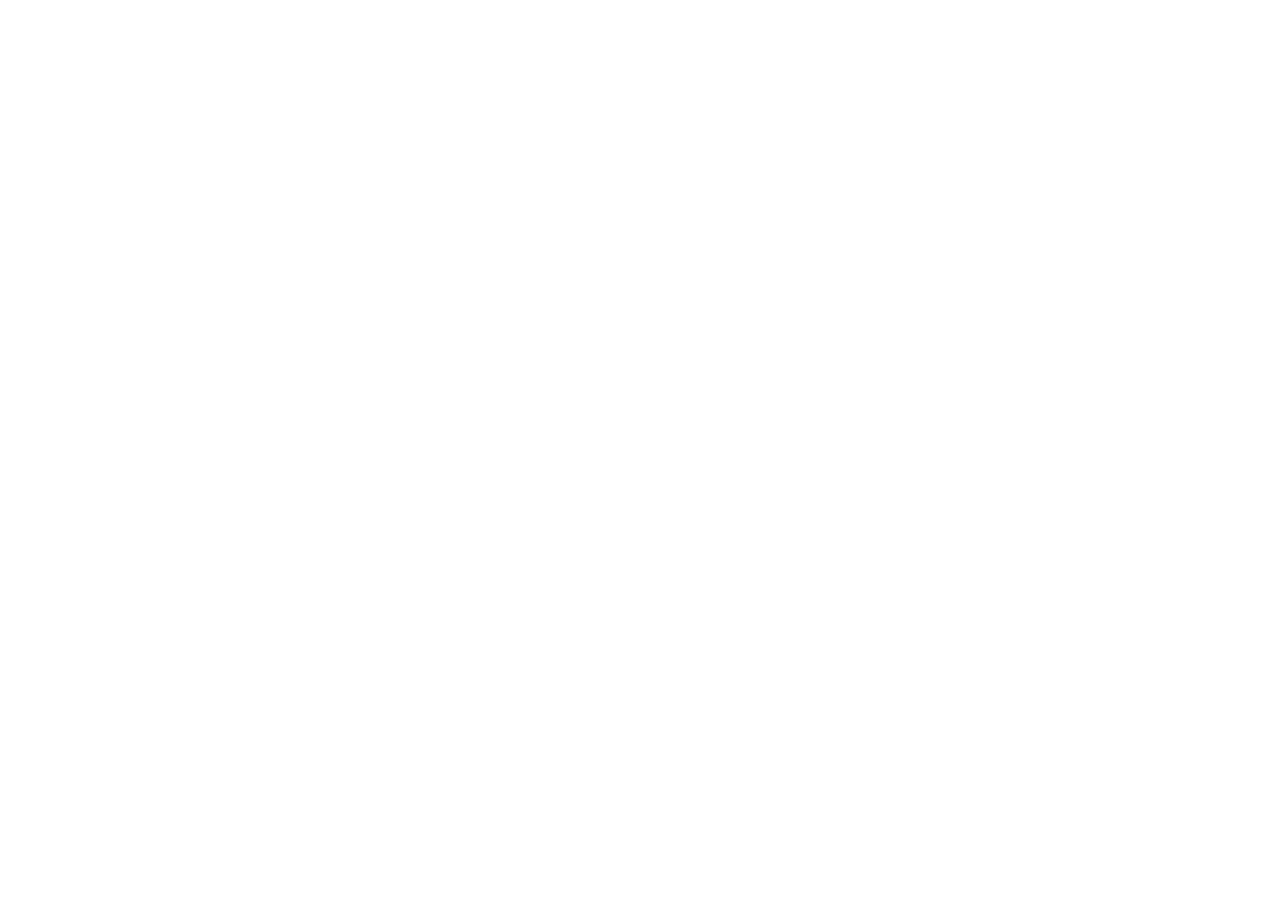
==== app/index.html @ 83b61e4e "init pokeApp" ====
<!DOCTYPE html>
<html lang="fr">
  <head>
    <meta charset="UTF-8" />
    <meta name="viewport" content="width=device-width, initial-scale=1.0" />
    <title>Document</title>
  </head>
  <body>
    <script src="script.js"></script>
  </body>
</html>
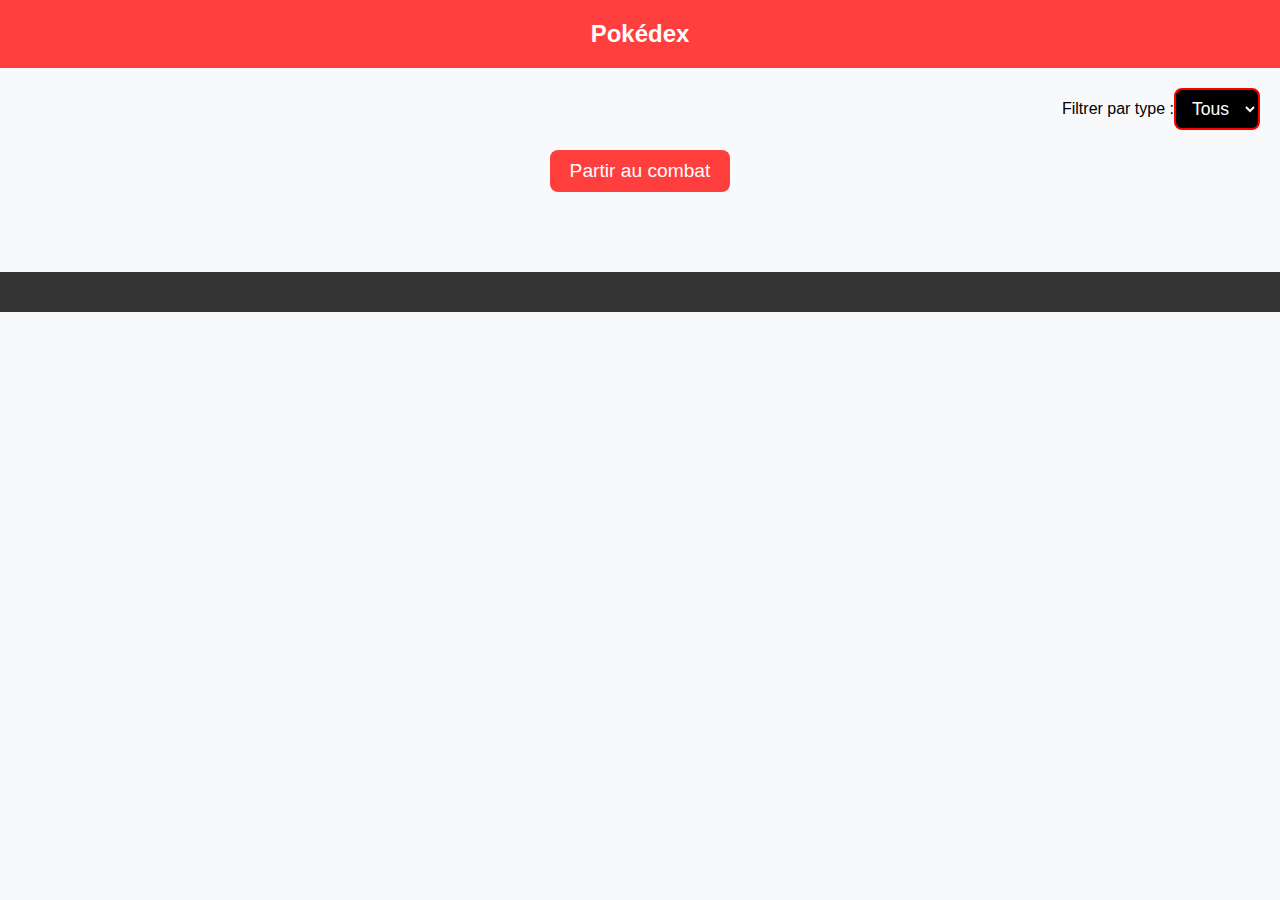
==== commit 2dde9c84: "liste pokemon, details, battle" ====
--- a/app/index.html
+++ b/app/index.html
@@ -1,11 +1,28 @@
-<!DOCTYPE html>
 <html lang="fr">
   <head>
     <meta charset="UTF-8" />
     <meta name="viewport" content="width=device-width, initial-scale=1.0" />
-    <title>Document</title>
+    <title>Pokédex</title>
+    <link rel="stylesheet" href="styles.css" />
   </head>
   <body>
-    <script src="script.js"></script>
+    <header>Pokédex</header>
+
+    <div class="filter-container">
+      <label for="typeFilter">Filtrer par type :</label>
+      <select id="typeFilter">
+        <option value="all">Tous</option>
+      </select>
+    </div>
+
+    <button
+      id="battleButton"
+      onclick="window.location.href='pokemon-battle.html'"
+    >
+      Partir au combat
+    </button>
+    <div class="container" id="pokedex"></div>
+    <footer></footer>
+    <script src="pokemonList.js"></script>
   </body>
 </html>
--- a/app/styles.css
+++ b/app/styles.css
@@ -0,0 +1,195 @@
+* {
+  box-sizing: border-box;
+  margin: 0;
+  padding: 0;
+}
+
+body {
+  font-family: Arial, sans-serif;
+  text-align: center;
+  background-color: #f8f9fa;
+  margin: 0;
+}
+
+header {
+  background-color: #ff3e3e;
+  color: white;
+  padding: 20px;
+  font-size: 24px;
+  font-weight: bold;
+  margin-bottom: 20px;
+}
+
+footer {
+  background-color: #333;
+  color: white;
+  padding: 20px;
+  margin-top: 20px;
+  text-align: center;
+  width: 100%;
+  position: relative;
+}
+.container {
+  display: grid;
+  grid-template-columns: repeat(auto-fit, minmax(150px, 1fr));
+  gap: 15px;
+  padding: 20px;
+}
+
+.card {
+  background: white;
+  border-radius: 10px;
+  padding: 10px;
+  box-shadow: 0 4px 6px rgba(0, 0, 0, 0.1);
+  text-align: center;
+}
+.card img {
+  width: 100px;
+  height: 100px;
+}
+
+.pokemon-details-container {
+  display: flex;
+  flex-direction: row;
+  justify-content: space-between;
+  align-items: center;
+  margin: 20px auto;
+  width: 90%;
+  max-width: 1200px;
+  background-color: #fff;
+  border-radius: 12px;
+  box-shadow: 0 4px 12px rgba(0, 0, 0, 0.1);
+  padding: 20px;
+  margin-bottom: 20px;
+}
+
+.filter-container {
+  display: flex;
+  justify-content: flex-end;
+  margin-right: 20px;
+  align-items: center;
+}
+
+#typeFilter {
+  background-color: black;
+  color: white;
+  border: 2px solid red;
+  padding: 8px 12px;
+  font-size: 1.1em;
+  border-radius: 8px;
+  cursor: pointer;
+  transition: 0.3s;
+}
+
+#typeFilter:hover {
+  background-color: red;
+  color: black;
+}
+
+#typeFilter option {
+  background-color: black;
+  color: white;
+}
+
+#battleButton {
+  display: block;
+  margin: 20px auto;
+  padding: 10px 20px;
+  font-size: 1.2em;
+  background-color: #ff3e3e;
+  color: white;
+  border: none;
+  border-radius: 8px;
+  cursor: pointer;
+  transition: background 0.3s;
+}
+
+#battleButton:hover {
+  background-color: #d32f2f;
+}
+
+.pokemon-image {
+  flex: 1;
+  text-align: center;
+}
+
+.pokemon-image img {
+  max-width: 100%;
+  max-height: 400px;
+  object-fit: contain;
+  border-radius: 8px;
+}
+
+.pokemon-info {
+  flex: 1.5;
+  padding: 20px;
+  display: flex;
+  flex-direction: column;
+  justify-content: flex-start;
+  margin-left: 20px;
+  height: 100%;
+}
+
+.pokemon-info h2 {
+  text-align: center;
+  font-size: 2.5em;
+  color: #2d72d9;
+  margin: 0;
+  padding-bottom: 15px;
+  flex-shrink: 0;
+}
+
+.pokemon-types,
+.pokemon-stats {
+  margin-top: 15px;
+}
+
+.pokemon-stats ul {
+  list-style-type: none;
+  padding: 0;
+}
+
+.pokemon-stats li {
+  padding: 5px 0;
+  font-size: 1.2em;
+}
+
+.pokemon-types {
+  font-size: 1.2em;
+}
+
+.move-card {
+  background-color: #f8f8f8;
+  border-radius: 8px;
+  padding: 15px;
+  margin: 10px 0;
+  box-shadow: 0 2px 5px rgba(0, 0, 0, 0.1);
+}
+
+.move-card h4 {
+  color: #2d72d9;
+  font-size: 1.5em;
+  margin-bottom: 10px;
+}
+
+.move-card p {
+  font-size: 1.1em;
+  margin: 5px 0;
+}
+
+#pokemonMoves {
+  margin-top: 20px;
+}
+
+@media (max-width: 768px) {
+  .pokemon-details-container {
+    flex-direction: column;
+    align-items: center;
+  }
+
+  .pokemon-info {
+    margin-left: 0;
+    margin-top: 20px;
+    width: 100%;
+  }
+}
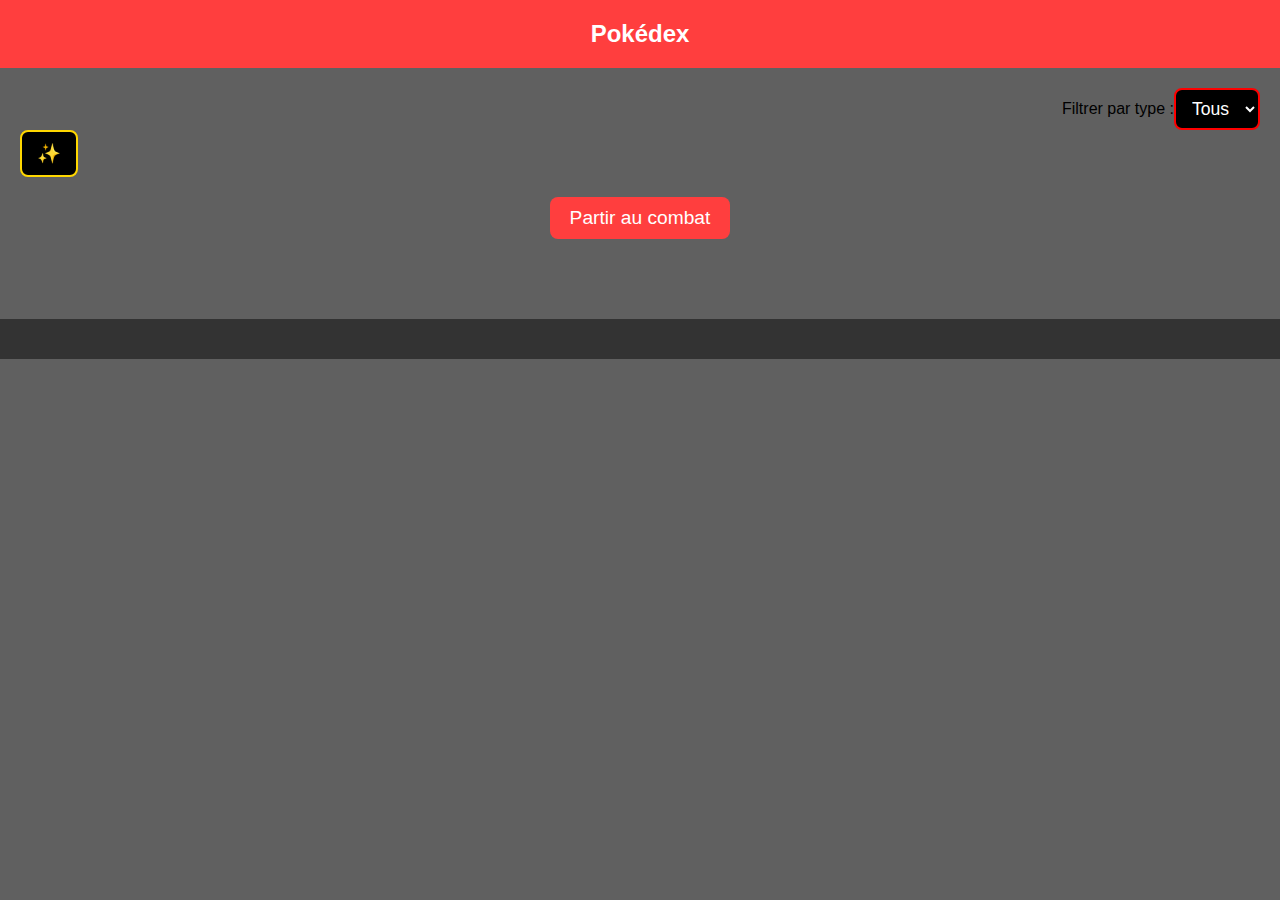
==== commit 1decbbda: "shiny mode" ====
--- a/app/index.html
+++ b/app/index.html
@@ -10,13 +10,15 @@
 
     <div class="filter-container">
       <label for="typeFilter">Filtrer par type :</label>
-      <select id="typeFilter">
+      <select id="type-filter">
         <option value="all">Tous</option>
       </select>
     </div>
 
+    <button id="shiny-mode">✨</button>
+
     <button
-      id="battleButton"
+      id="battle-button"
       onclick="window.location.href='pokemon-battle.html'"
     >
       Partir au combat
--- a/app/styles.css
+++ b/app/styles.css
@@ -7,7 +7,7 @@
 body {
   font-family: Arial, sans-serif;
   text-align: center;
-  background-color: #f8f9fa;
+  background-color: #606060;
   margin: 0;
 }
 
@@ -29,6 +29,46 @@
   width: 100%;
   position: relative;
 }
+
+.shiny-mode-active header {
+  background-color: #ff69b4;
+}
+
+.shiny-mode-active body {
+  background-color: #fff8dc;
+}
+
+.shiny-mode-active #battle-button {
+  background-color: #ff69b4;
+  color: gold;
+}
+
+.shiny-mode-active #battle-button:hover {
+  background-color: #d84792;
+}
+
+.shiny-mode-active #shiny-mode {
+  background-color: rgb(249, 204, 238);
+  color: black;
+  border-color: black;
+}
+
+.shiny-mode-active #shiny-mode:hover {
+  background-color: black;
+  color: gold;
+}
+
+.shiny-mode-active #type-filter {
+  background-color: gold;
+  color: black;
+  border: 2px solid #ff69b4;
+}
+
+.shiny-mode-active #type-filter:hover {
+  background-color: #ff69b4;
+  color: white;
+}
+
 .container {
   display: grid;
   grid-template-columns: repeat(auto-fit, minmax(150px, 1fr));
@@ -63,6 +103,27 @@
   margin-bottom: 20px;
 }
 
+#shiny-mode {
+  left: 20px;
+  top: 20px;
+  padding: 10px 15px;
+  font-size: 1.2em;
+  background-color: black;
+  color: gold;
+  border: 2px solid gold;
+  border-radius: 8px;
+  cursor: pointer;
+  transition: 0.3s;
+  display: flex;
+  justify-content: flex-end;
+  margin-left: 20px;
+}
+
+#shiny-mode:hover {
+  background-color: gold;
+  color: black;
+}
+
 .filter-container {
   display: flex;
   justify-content: flex-end;
@@ -70,7 +131,7 @@
   align-items: center;
 }
 
-#typeFilter {
+#type-filter {
   background-color: black;
   color: white;
   border: 2px solid red;
@@ -81,17 +142,17 @@
   transition: 0.3s;
 }
 
-#typeFilter:hover {
+#type-filter:hover {
   background-color: red;
   color: black;
 }
 
-#typeFilter option {
-  background-color: black;
-  color: white;
-}
-
-#battleButton {
+#type-filter option {
+  background-color: black;
+  color: white;
+}
+
+#battle-button {
   display: block;
   margin: 20px auto;
   padding: 10px 20px;
@@ -104,7 +165,7 @@
   transition: background 0.3s;
 }
 
-#battleButton:hover {
+#battle-button:hover {
   background-color: #d32f2f;
 }
 
